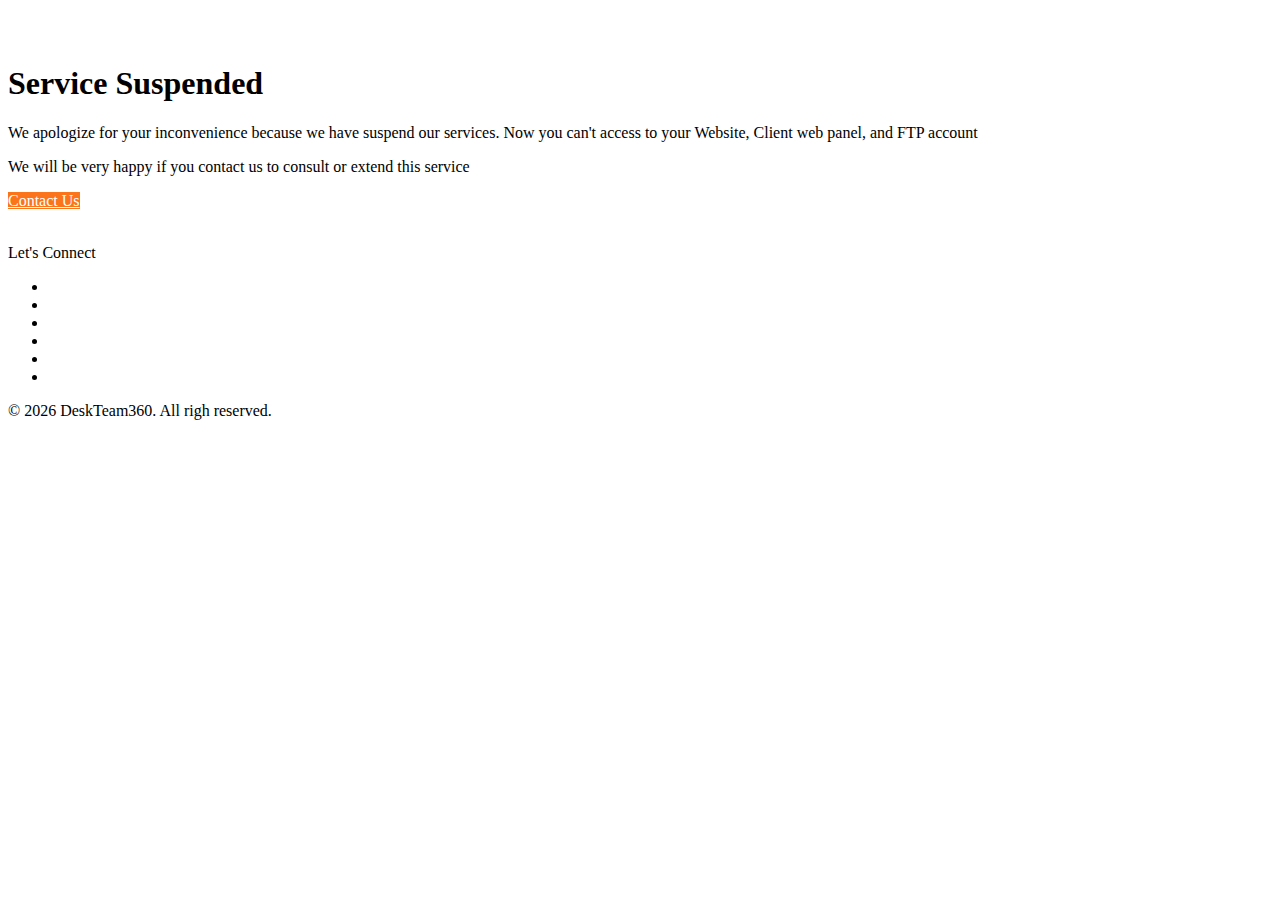
==== deskteam360/cwpanel-login/suspend.html @ 854667f9 "Create suspend.html" ====
<!DOCTYPE html>
<html lang="en">

<head>
    <meta charset="utf-8" />
    <title>DeskTeam360 - suspend page</title>
    <meta name="viewport" content="width=device-width, initial-scale=1.0" />
    <meta name="description" content="deskteam360 default page" />
    <meta name="keywords" content="deskteam360 default page" />
    <meta content="DeskTeam360" name="author" />
    <!-- favicon -->
    <link rel="icon" href="https://cdn.statically.io/gh/res2hack/MySnippet/a5a86cdf/deskteam360/cwpanel-login/img/ico/deskteam360.png" type="image/png">

    <link rel="stylesheet" type="text/css" href="https://cdn.statically.io/gh/res2hack/MySnippet/a5a86cdf/deskteam360/cwpanel-login/css/animate.min.css" />

    <!-- css -->
    <link href="https://cdn.statically.io/gh/res2hack/MySnippet/a5a86cdf/deskteam360/cwpanel-login/css/bootstrap-login.min.css" rel="stylesheet" type="text/css">
    <link href="https://cdn.statically.io/gh/res2hack/MySnippet/a5a86cdf/deskteam360/cwpanel-login/css/materialdesignicons.min.css" rel="stylesheet" type="text/css">

    <link href="https://cdn.statically.io/gh/res2hack/MySnippet/a5a86cdf/deskteam360/cwpanel-login/css/style-login.css" rel="stylesheet" type="text/css">
		<style>
		.btn{
			background-color:#fb7419;
			border-color:#fb7419;
			color:white;
		}
		.btn:hover{
			background-color:#f81366;
			border-color:#f81366;
			color:white;
		}
		</style>
		</head>

<body style="background: url(https://cdn.statically.io/gh/res2hack/MySnippet/a04c471d/deskteam360/cwpanel-login/images/overlay-2.png) center;">
    <div class="preloader">
        <div class="status">
            <div class="shape shape-1"></div>
            <div class="shape shape-2"></div>
            <div class="shape shape-3"></div>
            <div class="shape shape-4"></div>
        </div>
    </div>

    <div class="header">
        <div class="container">
            <div class="row">
                <div class="col-lg-12">
                    <a href="https://deskteam360.com"><img src="https://cdn.statically.io/gh/res2hack/MySnippet/a5a86cdf/deskteam360/cwpanel-login/img/deskteam360-logo-black.png" alt="" height="26" /></a>

                    <!-- <div class="float-right d-none d-md-inline-block"> -->
                        <!-- <a href="signup.html" class="btn btn-outline-primary btn-sm text-uppercase mr-2">Sign up</a> -->
                        <!-- <a href="login.html" class="btn btn-primary btn-sm text-uppercase">Login</a> -->
                    <!-- </div> -->
                </div>
            </div>
        </div>
    </div>

    <div class="contain-box">
        <div class="home-center">
            <div class="home-desc-center">
                <div class="container">
                    <div class="row justify-content-center align-items-center">
                        <div class="col-lg-6">
													<div class="row justify-content-center align-items-center">
														<div class="col-lg-4 mb-3 ">
                                <img src="https://cdn.statically.io/gh/res2hack/MySnippet/f9514e72/deskteam360/cwpanel-login/images/warning.png" class="img-fluid " width="100px" alt="" />
														
														</div>
													</div>
                            <div class="mt-lg-0 mt-4">
                                <h1 class="home-title display-4 font-weight-bold" > Service Suspended</h1>

                                <p class="mb-2 f-16 font-weight-600">We apologize for your inconvenience because we have suspend our services. Now you can't access to your Website, Client web panel, and FTP account</p>
                                <p class="mb-2 f-16 font-weight-600">We will be very happy if you contact us to consult or extend this service</p>
                                <div class="mt-4 pt-2">
                                    <a href="https://deskteam360.com/" class="btn text-uppercase">Contact Us</a>
                                </div>

                            </div>
                        </div>

                        <div class="col-lg-6">
                            <div class="mt-4 mt-lg-0 text-right">
                                <img src="https://cdn.statically.io/gh/res2hack/MySnippet/5aae9b39/deskteam360/cwpanel-login/images/Freatures/suspend.png" class="img-fluid" alt="" />
                            </div>
                        </div>
                    </div>
                </div>
            </div>
        </div>
    </div>

    <div class="footer">
        <div class="container">
            <div class="row">
                <div class="col-lg-12">
                    <div class="float-left pull-none">
                        <p class="text-uppercase mb-2 font-weight-600 f-14">Let's Connect</p>
                        <div class="social-icon">
                            <ul class="list-inline mb-0">
                                <li class="list-inline-item">
                                    <a href="" class="icon bg-facebook"><i class="mdi mdi-facebook"></i></a>
                                </li>
                                <li class="list-inline-item">
                                    <a href="" class="icon bg-twitter"><i class="mdi mdi-twitter"></i></a>
                                </li>
                                <li class="list-inline-item">
                                    <a href="" class="icon bg-google"><i class="mdi mdi-google-plus"></i></a>
                                </li>
                                <li class="list-inline-item">
                                    <a href="" class="icon bg-linkedin"><i class="mdi mdi-linkedin"></i></a>
                                </li>
                                <li class="list-inline-item">
                                    <a href="" class="icon bg-dribbble"><i class="mdi mdi-dribbble"></i></a>
                                </li>
                                <li class="list-inline-item">
                                    <a href="" class="icon bg-wordpress"><i class="mdi mdi-wordpress"></i></a>
                                </li>
                            </ul>
                        </div>
                    </div>

                    <div class="float-right pull-none">
                        <p class="mb-0 mt-4">© <script>document.write(new Date().getFullYear())</script> DeskTeam360. All righ reserved.</p>
                    </div>
                </div>
            </div>
        </div>
    </div>

    <!-- javascript -->
    <script src="https://cdn.statically.io/gh/res2hack/MySnippet/a5a86cdf/deskteam360/cwpanel-login/js/jquery-login.min.js"></script>
    <script src="https://cdn.statically.io/gh/res2hack/MySnippet/a5a86cdf/deskteam360/cwpanel-login/js/bootstrap-login.bundle.min.js"></script>
    <!-- Main Js -->
    <script src="https://cdn.statically.io/gh/res2hack/MySnippet/a5a86cdf/deskteam360/cwpanel-login/js/app-login.js"></script>
</body>

</html>
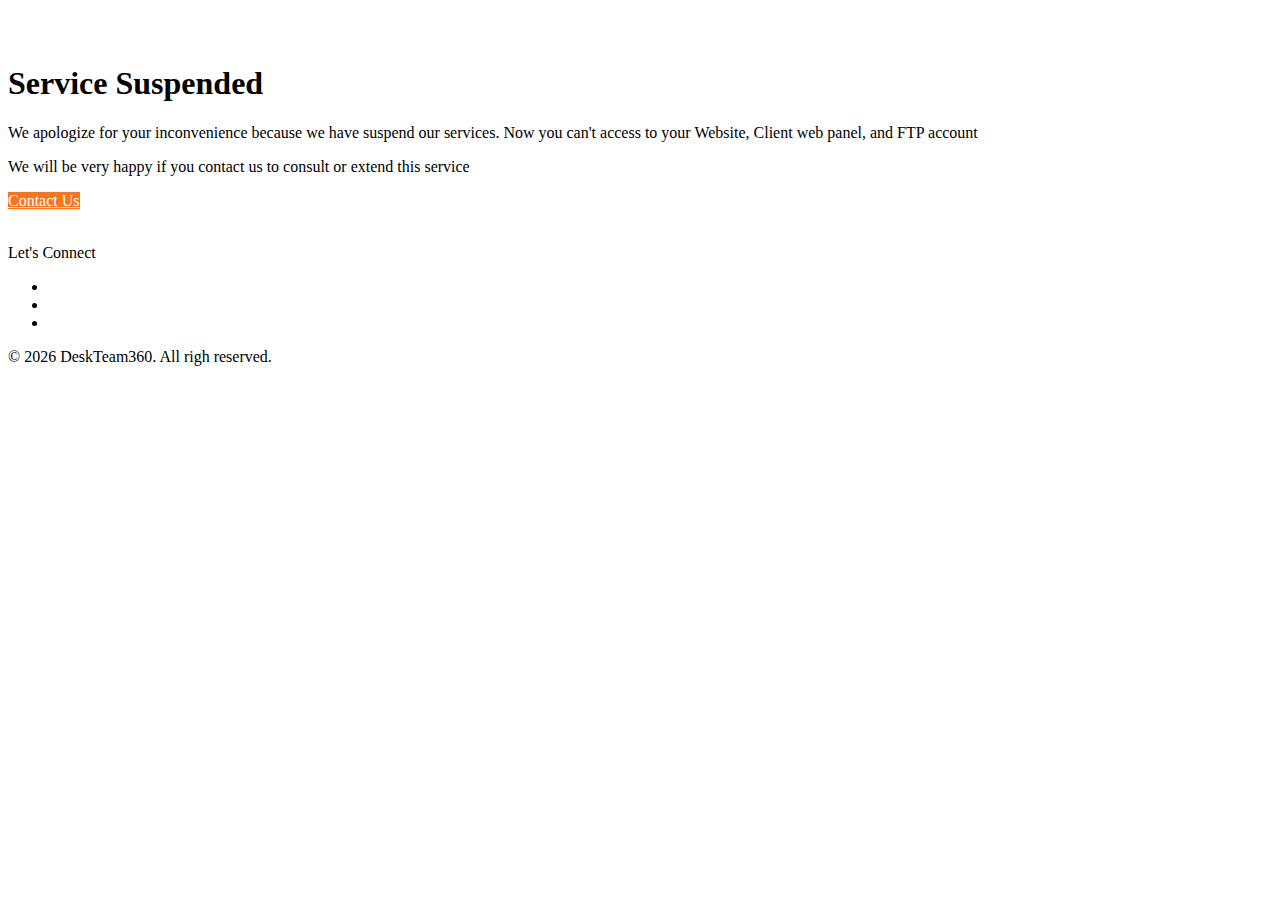
==== commit c643221a: "Update suspend.html" ====
--- a/deskteam360/cwpanel-login/suspend.html
+++ b/deskteam360/cwpanel-login/suspend.html
@@ -29,6 +29,18 @@
 			border-color:#f81366;
 			color:white;
 		}
+		.bg-instagram{
+			background-color:#262626;
+			border-radius: 15% !important;
+		}
+		.bg-facebook{
+			border-radius: 15% !important;
+		}
+		.bg-pinterest{
+			background-color:#bd081c;
+			border-radius: 15% !important;
+		}
+		.
 		</style>
 		</head>
 
@@ -101,22 +113,13 @@
                         <div class="social-icon">
                             <ul class="list-inline mb-0">
                                 <li class="list-inline-item">
-                                    <a href="" class="icon bg-facebook"><i class="mdi mdi-facebook"></i></a>
+                                    <a target="_blank" href="https://www.instagram.com/deskteam360/" class="icon bg-instagram"><i class="mdi mdi-instagram"></i></a>
                                 </li>
                                 <li class="list-inline-item">
-                                    <a href="" class="icon bg-twitter"><i class="mdi mdi-twitter"></i></a>
+                                    <a target="_blank" href="https://www.facebook.com/deskteam360" class="icon bg-facebook"><i class="mdi mdi-facebook"></i></a>
                                 </li>
                                 <li class="list-inline-item">
-                                    <a href="" class="icon bg-google"><i class="mdi mdi-google-plus"></i></a>
-                                </li>
-                                <li class="list-inline-item">
-                                    <a href="" class="icon bg-linkedin"><i class="mdi mdi-linkedin"></i></a>
-                                </li>
-                                <li class="list-inline-item">
-                                    <a href="" class="icon bg-dribbble"><i class="mdi mdi-dribbble"></i></a>
-                                </li>
-                                <li class="list-inline-item">
-                                    <a href="" class="icon bg-wordpress"><i class="mdi mdi-wordpress"></i></a>
+                                    <a target="_blank" href="https://pinterest.com/deskteam360" class="icon bg-pinterest"><i class="mdi mdi-pinterest"></i></a>
                                 </li>
                             </ul>
                         </div>
